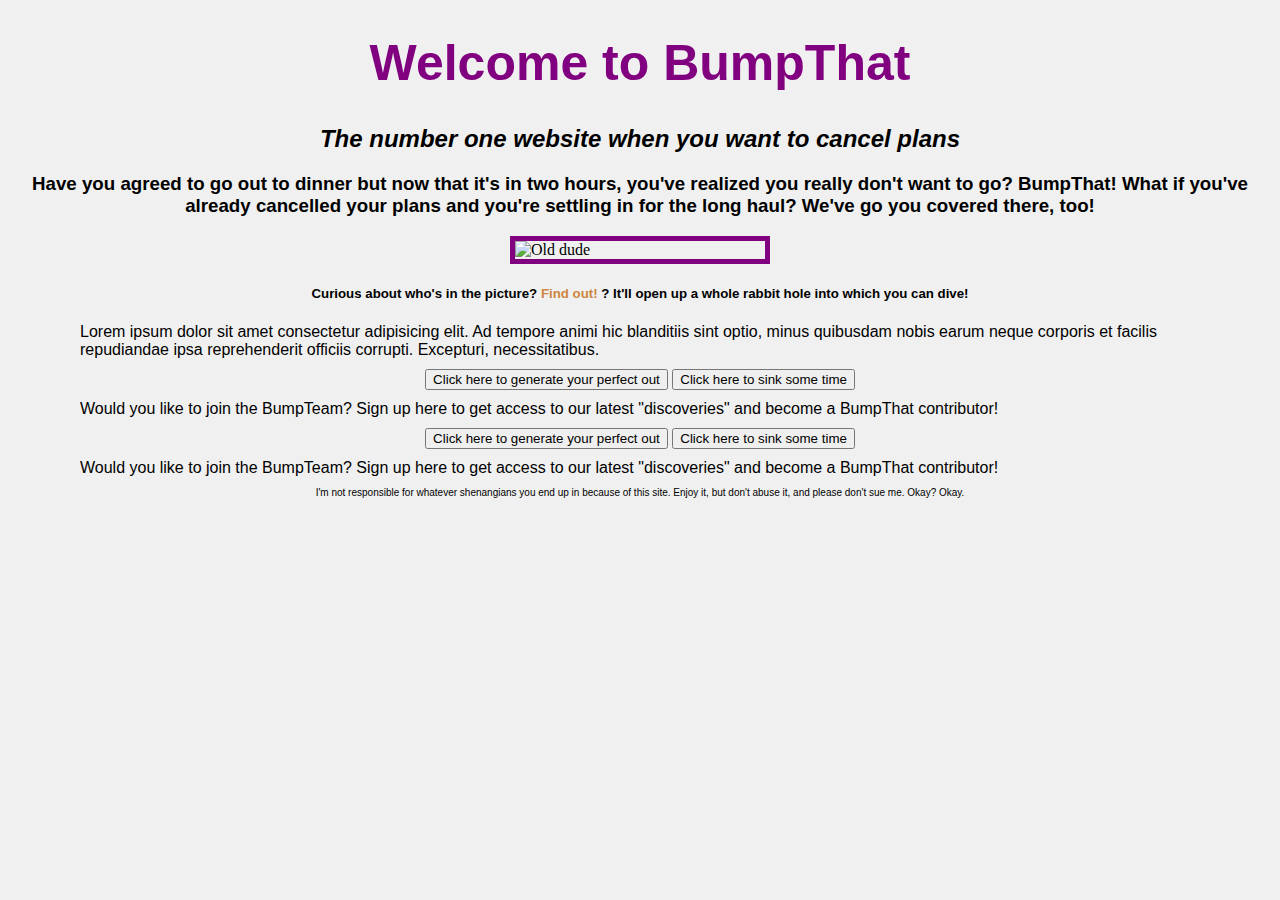
==== index.html @ 823ddfbc "formats some codes" ====
<!DOCTYPE html>
<html>

<head>
  <meta charset="utf-8" />
  <meta http-equiv="X-UA-Compatible" content="IE=edge">
  <title>BumpThat</title>
  <meta name="viewport" content="width=device-width, initial-scale=1">
  <link href="style.css" rel="stylesheet" type="text/css">
</head>

<body>
  <div class="top">
    <h1>Welcome to BumpThat</h1>
    <h2>
      The number one website when you want to cancel plans
    </h2>
    <h3>
      Have you agreed to go out to dinner but now that it's in two hours, you've realized you really don't want to go?
      <span>BumpThat!</span> What if you've already cancelled your plans and you're settling in for the long haul?
      <span>We've go you covered there, too!</span>
    </h3>
  </div>

  <img class="fit-picture" src="https://upload.wikimedia.org/wikipedia/commons/3/3c/Robert_Smirke_%28painter%29_by_Charles_Picart_%281780_-_1837%29.jpg"
    alt="Old dude" />

  <h5>
    Curious about who's in the picture? <a href="./layout.html">Find out! </a>?
    It'll open up a whole rabbit hole into which you can dive!
  </h5>

  <p>
    Lorem ipsum dolor sit amet consectetur adipisicing elit. Ad tempore animi hic blanditiis sint optio, minus
    quibusdam nobis earum neque corporis et facilis repudiandae ipsa reprehenderit officiis corrupti. Excepturi,
    necessitatibus.
  </p>

  <div class="buttons">
    <button>Click here to generate your perfect out</button>
    <button>Click here to sink some time</button>
  </div>

  <p class="forms">
    Would you like to join the BumpTeam? Sign up here to get access to our latest "discoveries" and become a BumpThat
    contributor!
  </p>

  <div class="buttons">
    <button>Click here to generate your perfect out</button>
    <button>Click here to sink some time</button>
  </div>

  <p class="forms">
    Would you like to join the BumpTeam? Sign up here to get access to our latest "discoveries" and become a
    BumpThat contributor!
  </p>

  <p class="legal">I'm not responsible for whatever shenangians you end up in because of this site. Enjoy it, but
    don't
    abuse it, and please don't sue me. Okay? Okay.
  </p>

</body>

</html>
---- style.css ----
body{
    background-color: #F0F0F0;
    width: auto;
    margin: 0;
    padding: 0 30px 20px 30px;
}

h1 {
    font-size: 50px;
    font-style: bold;
    color:purple;
}

h2 {
    font-style: italic;
}

div, h5 {
    text-align: center;
    font-family: Arial, Helvetica, sans-serif;
 }

p {
        font-family: Arial, Helvetica, sans-serif;
        margin: 10px 50px;  
}

 .legal {
     font-size: 10px;
     text-align: center;
 }

 .buttons {
     font-style: bold;
     text-align: center;
     font-family: I Arial, Helvetica, sans-serif;
 }

.fit-picture {
    display: block;
    margin: 0 auto;
    width: 250px;
    height: auto;
    border: 5px solid purple;
}

a {
    color:peru;
    text-decoration: none;
}
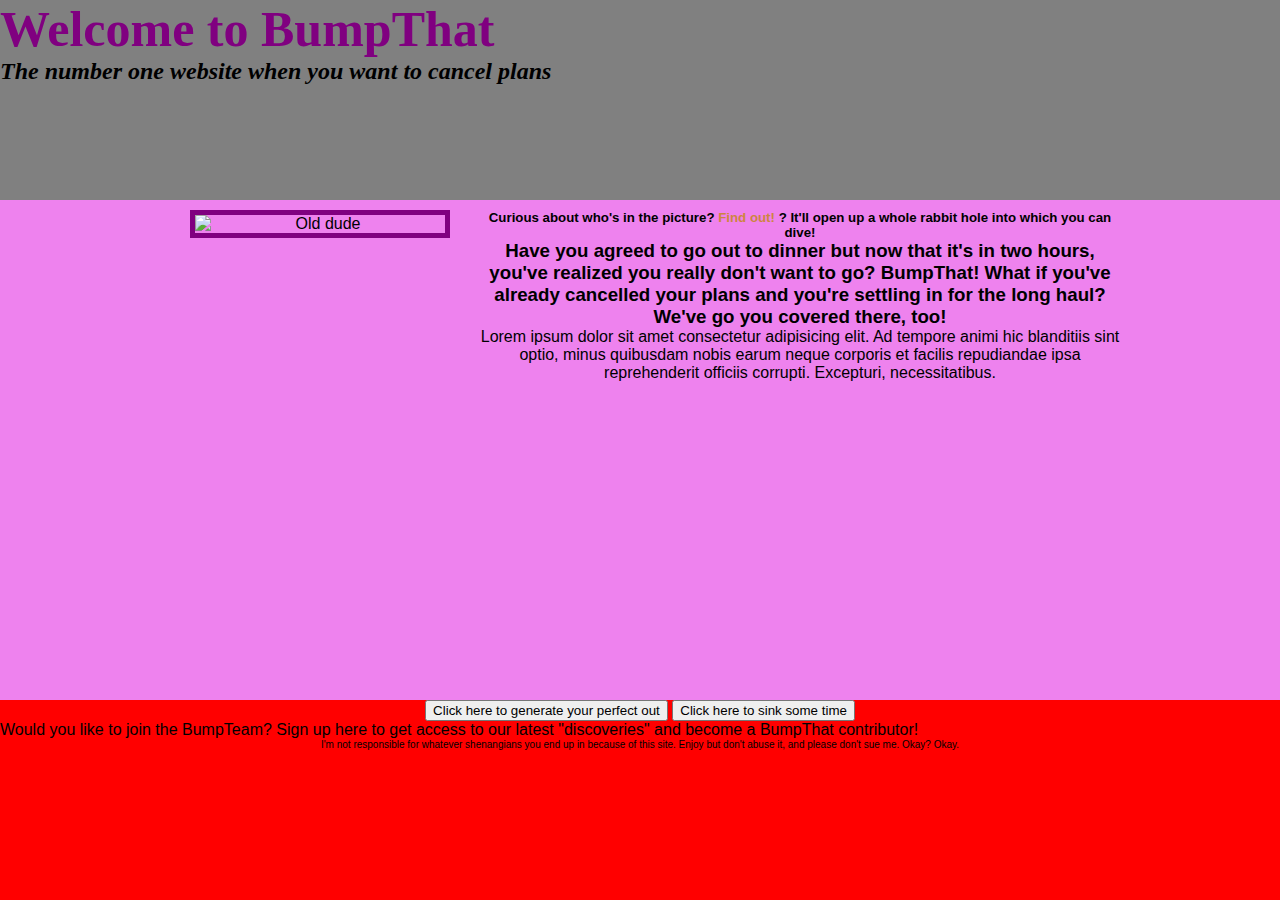
==== commit ad8a4d92: "Changes layout to profile Splits page into header, main, footer and main into sections for creating " ====
--- a/index.html
+++ b/index.html
@@ -1,6 +1,5 @@
 <!DOCTYPE html>
 <html>
-
 <head>
   <meta charset="utf-8" />
   <meta http-equiv="X-UA-Compatible" content="IE=edge">
@@ -10,57 +9,55 @@
 </head>
 
 <body>
-  <div class="top">
+  <header>
     <h1>Welcome to BumpThat</h1>
     <h2>
       The number one website when you want to cancel plans
     </h2>
-    <h3>
-      Have you agreed to go out to dinner but now that it's in two hours, you've realized you really don't want to go?
-      <span>BumpThat!</span> What if you've already cancelled your plans and you're settling in for the long haul?
-      <span>We've go you covered there, too!</span>
-    </h3>
-  </div>
+  </header>
 
-  <img class="fit-picture" src="https://upload.wikimedia.org/wikipedia/commons/3/3c/Robert_Smirke_%28painter%29_by_Charles_Picart_%281780_-_1837%29.jpg"
-    alt="Old dude" />
+  <main>
+    <div class="picture">
+      <img class="fit-picture" src="https://upload.wikimedia.org/wikipedia/commons/3/3c/Robert_Smirke_%28painter%29_by_Charles_Picart_%281780_-_1837%29.jpg"
+        alt="Old dude" />
+    </div>
+    <div class="information">
+      <h5>
+        Curious about who's in the picture? <a href="./layout.html">Find out! </a>? It'll open up a whole rabbit hole
+        into which you can dive!
+      </h5>
+      <div class="title">
+        <h3>
+          Have you agreed to go out to dinner but now that it's in two hours, you've realized you really don't want to
+          go?
+          <span>BumpThat!</span> What if you've already cancelled your plans and you're settling in for the long haul?
+          <span>We've go you covered there, too!</span>
+        </h3>
+      </div>
+      <p>
+        Lorem ipsum dolor sit amet consectetur adipisicing elit. Ad tempore animi hic blanditiis sint optio, minus
+        quibusdam nobis earum neque corporis et facilis repudiandae ipsa reprehenderit officiis corrupti. Excepturi,
+        necessitatibus.
+      </p>
+    </div>
+  </main>
 
-  <h5>
-    Curious about who's in the picture? <a href="./layout.html">Find out! </a>?
-    It'll open up a whole rabbit hole into which you can dive!
-  </h5>
+  <footer>
+    <div class="buttons">
+      <button>Click here to generate your perfect out</button>
+      <button>Click here to sink some time</button>
+    </div>
 
-  <p>
-    Lorem ipsum dolor sit amet consectetur adipisicing elit. Ad tempore animi hic blanditiis sint optio, minus
-    quibusdam nobis earum neque corporis et facilis repudiandae ipsa reprehenderit officiis corrupti. Excepturi,
-    necessitatibus.
-  </p>
+    <p class="forms">
+      Would you like to join the BumpTeam? Sign up here to get access to our latest "discoveries" and become a
+      BumpThat contributor!
+    </p>
 
-  <div class="buttons">
-    <button>Click here to generate your perfect out</button>
-    <button>Click here to sink some time</button>
-  </div>
-
-  <p class="forms">
-    Would you like to join the BumpTeam? Sign up here to get access to our latest "discoveries" and become a BumpThat
-    contributor!
-  </p>
-
-  <div class="buttons">
-    <button>Click here to generate your perfect out</button>
-    <button>Click here to sink some time</button>
-  </div>
-
-  <p class="forms">
-    Would you like to join the BumpTeam? Sign up here to get access to our latest "discoveries" and become a
-    BumpThat contributor!
-  </p>
-
-  <p class="legal">I'm not responsible for whatever shenangians you end up in because of this site. Enjoy it, but
-    don't
-    abuse it, and please don't sue me. Okay? Okay.
-  </p>
-
+    <p class="legal">
+      I'm not responsible for whatever shenangians you end up in because of this site. Enjoy but don't abuse it, and
+      please don't sue me. Okay? Okay.
+    </p>
+  </footer>
 </body>
 
 </html>--- a/style.css
+++ b/style.css
@@ -1,9 +1,44 @@
+
+html, body {
+    height:100%;
+}
 
 body{
     background-color: #F0F0F0;
     width: auto;
+    display: grid;
     margin: 0;
-    padding: 0 30px 20px 30px;
+    grid-template-rows: 200px 1fr 200px;
+}
+
+h1, h2, h3, h4, h5, h6, p {
+    margin: 0;
+}
+
+header {
+    background:gray;
+    grid-row: 1/2;
+}
+
+main {
+    background:violet;
+    grid-row: 2/3;
+    padding: 10px;
+    display: grid;
+    grid-template-columns: 1fr 320px 640px 1fr;
+}
+
+.picture {
+    grid-column: 2/3;
+}
+
+.information {
+    grid-column: 3/4;
+}
+
+footer {
+    background:red;
+    grid-row: 3/4;
 }
 
 h1 {
@@ -23,7 +58,6 @@
 
 p {
         font-family: Arial, Helvetica, sans-serif;
-        margin: 10px 50px;  
 }
 
  .legal {
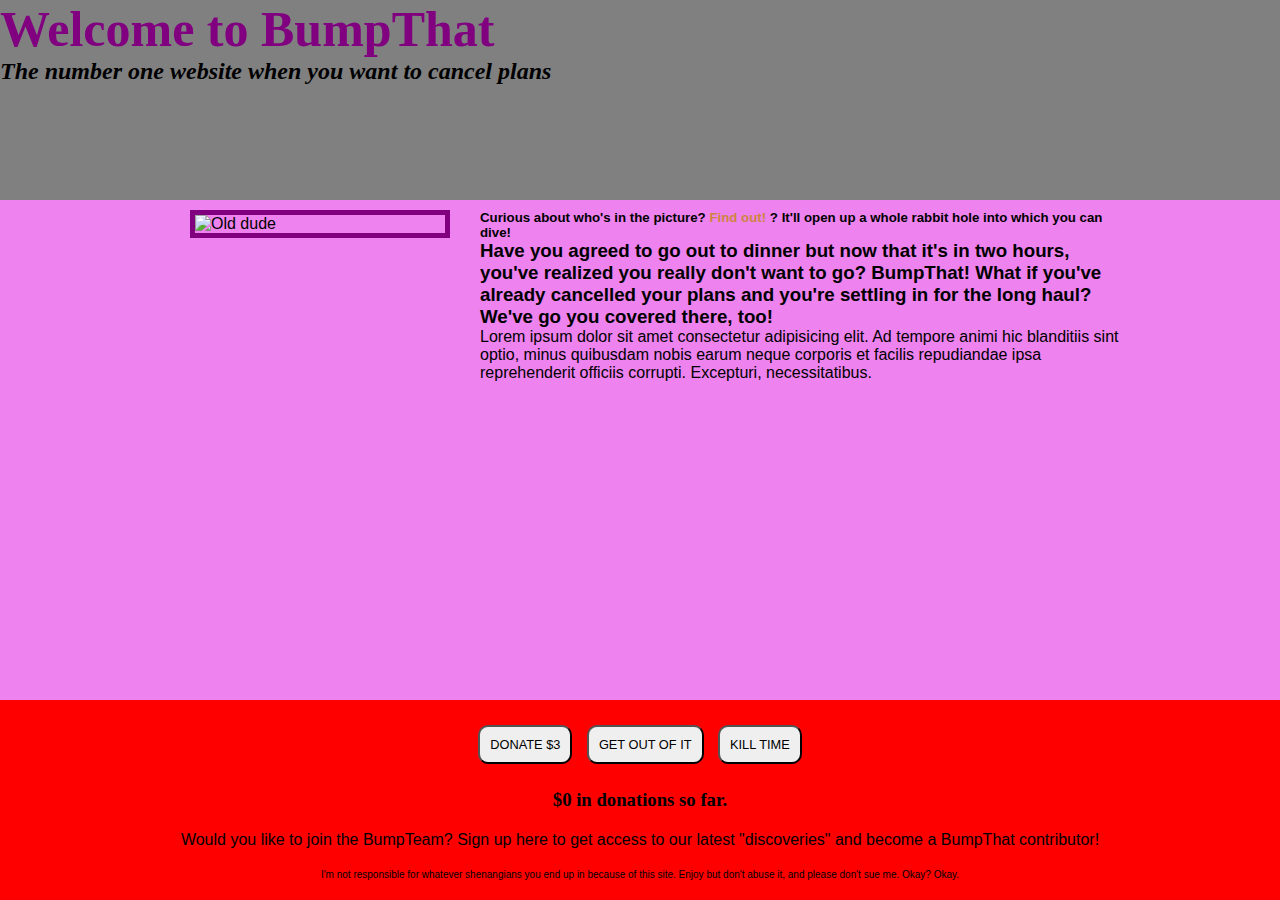
==== commit 00361832: "adds button for 1st exercise" ====
--- a/index.html
+++ b/index.html
@@ -1,5 +1,6 @@
 <!DOCTYPE html>
 <html>
+
 <head>
   <meta charset="utf-8" />
   <meta http-equiv="X-UA-Compatible" content="IE=edge">
@@ -44,9 +45,12 @@
 
   <footer>
     <div class="buttons">
-      <button>Click here to generate your perfect out</button>
-      <button>Click here to sink some time</button>
+      <button>donate $3</button>
+      <button>get out of it</button>
+      <button>kill time</button>
     </div>
+
+    <h3>$<span>0</span> in donations so far.</h3>
 
     <p class="forms">
       Would you like to join the BumpTeam? Sign up here to get access to our latest "discoveries" and become a
--- a/style.css
+++ b/style.css
@@ -1,85 +1,94 @@
-
 html, body {
-    height:100%;
+  height: 100%;
 }
 
-body{
-    background-color: #F0F0F0;
-    width: auto;
-    display: grid;
-    margin: 0;
-    grid-template-rows: 200px 1fr 200px;
+body {
+  background-color: #F0F0F0;
+  width: auto;
+  display: grid;
+  margin: 0;
+  grid-template-rows: 200px 1fr 200px;
 }
 
 h1, h2, h3, h4, h5, h6, p {
-    margin: 0;
+  margin: 0;
 }
 
 header {
-    background:gray;
-    grid-row: 1/2;
+  background: gray;
+  grid-row: 1/2;
 }
 
 main {
-    background:violet;
-    grid-row: 2/3;
-    padding: 10px;
-    display: grid;
-    grid-template-columns: 1fr 320px 640px 1fr;
+  background: violet;
+  grid-row: 2/3;
+  padding: 10px;
+  display: grid;
+  grid-template-columns: 1fr 320px 640px 1fr;
 }
 
 .picture {
-    grid-column: 2/3;
+  grid-column: 2/3;
 }
 
 .information {
-    grid-column: 3/4;
+  grid-column: 3/4;
 }
 
 footer {
-    background:red;
-    grid-row: 3/4;
+  background: red;
+  grid-row: 3/4;
+  display: flex;
+  flex-direction: column;
+  padding: 20px 50px;
+  justify-content: space-between;
+  align-items: center;
+}
+
+button {
+  padding: 10px;
+  margin: 5px;
+  border-radius: 10px;
+  font-size: .8em;
+  text-transform: uppercase;
 }
 
 h1 {
-    font-size: 50px;
-    font-style: bold;
-    color:purple;
+  font-size: 50px;
+  font-style: bold;
+  color: purple;
 }
 
 h2 {
-    font-style: italic;
+  font-style: italic;
 }
 
 div, h5 {
-    text-align: center;
-    font-family: Arial, Helvetica, sans-serif;
- }
+  font-family: Arial, Helvetica, sans-serif;
+}
 
 p {
-        font-family: Arial, Helvetica, sans-serif;
+  font-family: Arial, Helvetica, sans-serif;
 }
 
- .legal {
-     font-size: 10px;
-     text-align: center;
- }
+.legal {
+  font-size: 10px;
+}
 
- .buttons {
-     font-style: bold;
-     text-align: center;
-     font-family: I Arial, Helvetica, sans-serif;
- }
+.buttons {
+  font-style: bold;
+  font-family: I Arial, Helvetica, sans-serif;
+}
 
 .fit-picture {
-    display: block;
-    margin: 0 auto;
-    width: 250px;
-    height: auto;
-    border: 5px solid purple;
+  display: block;
+  margin: 0 auto;
+  width: 250px;
+  height: auto;
+  border: 5px solid purple;
 }
 
 a {
-    color:peru;
-    text-decoration: none;
+  color: peru;
+  text-decoration: none;
 }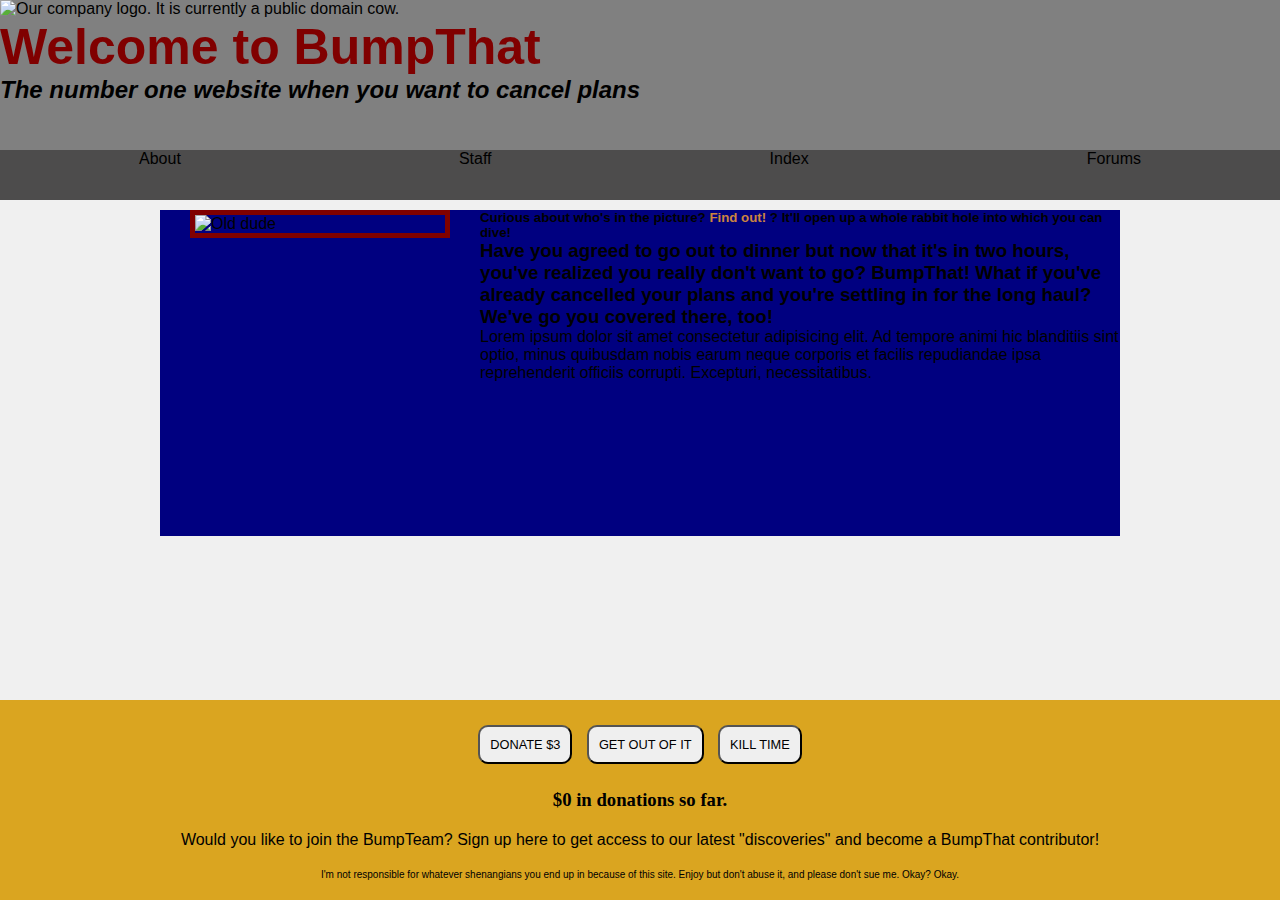
==== commit 2ea3300c: "Adds logo, nav menu, bckgrnd img Adds temporary logo to top corner of header, sets up navigation men" ====
--- a/index.html
+++ b/index.html
@@ -11,10 +11,21 @@
 
 <body>
   <header>
-    <h1>Welcome to BumpThat</h1>
-    <h2>
-      The number one website when you want to cancel plans
-    </h2>
+    <div class="top-row">
+      <img class = "logo" src="images/brownCow.jpg" 
+      alt="Our company logo. It is currently a public domain cow."/>
+      <h1>Welcome to BumpThat</h1>
+      <h2>
+        The number one website when you want to cancel plans
+      </h2>
+  </div>
+    <div class = "menu">
+      <p>About</p>
+      <p>Staff</p>
+      <p>Index</p>
+      <p>Forums</p>
+
+    </div>
   </header>
 
   <main>
@@ -41,16 +52,17 @@
         necessitatibus.
       </p>
     </div>
+    <div class="background"></div>
   </main>
 
   <footer>
     <div class="buttons">
-      <button>donate $3</button>
-      <button>get out of it</button>
-      <button>kill time</button>
+      <button id="donate">donate $3</button>
+      <button id="excuse">get out of it</button>
+      <button id="killTime">kill time</button>
     </div>
 
-    <h3>$<span>0</span> in donations so far.</h3>
+    <h3 class="donations">$<span id="donation-amount">0</span> in donations so far.</h3>
 
     <p class="forms">
       Would you like to join the BumpTeam? Sign up here to get access to our latest "discoveries" and become a
@@ -62,6 +74,7 @@
       please don't sue me. Okay? Okay.
     </p>
   </footer>
+  <script src="main.js"></script>
 </body>
 
 </html>--- a/style.css
+++ b/style.css
@@ -17,26 +17,52 @@
 header {
   background: gray;
   grid-row: 1/2;
+  display:grid;
+  grid-template-rows: 1fr 50px;
+}
+.top-row {
+  grid-row: 1/2;
+}
+
+.logo {
+  width:100px;
+  height:auto;
+}
+
+.menu {
+grid-row: 2/3;
+background: rgb(77, 76, 76);
+display: flex;
+justify-content: space-around;
 }
 
 main {
-  background: violet;
   grid-row: 2/3;
   padding: 10px;
   display: grid;
   grid-template-columns: 1fr 320px 640px 1fr;
+  background-image: url("images/ocean.jpg");
+  background-clip: border-box;
+  background-size: cover;
+  background-repeat: no-repeat;
 }
 
 .picture {
   grid-column: 2/3;
+  background: navy;
 }
 
 .information {
   grid-column: 3/4;
+  background: navy;
+}
+
+.background {
+  grid-column: 1/2;
 }
 
 footer {
-  background: red;
+  background: goldenrod;
   grid-row: 3/4;
   display: flex;
   flex-direction: column;
@@ -56,7 +82,7 @@
 h1 {
   font-size: 50px;
   font-style: bold;
-  color: purple;
+  color: maroon;
 }
 
 h2 {
@@ -85,7 +111,7 @@
   margin: 0 auto;
   width: 250px;
   height: auto;
-  border: 5px solid purple;
+  border: 5px solid maroon;
 }
 
 a {
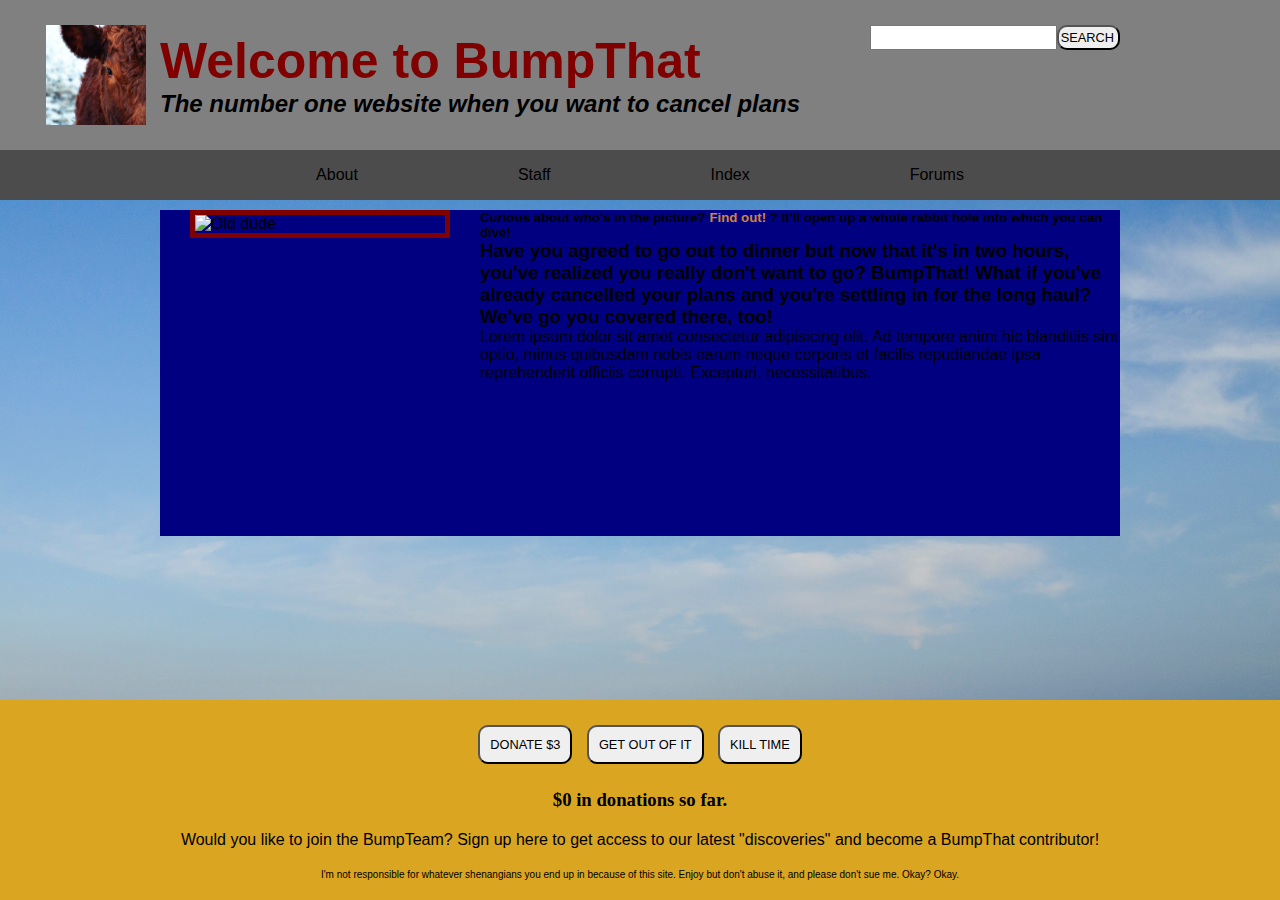
==== commit 8e60ae87: "Formats header" ====
--- a/index.html
+++ b/index.html
@@ -11,20 +11,25 @@
 
 <body>
   <header>
+    <div class="logo-box">
+      <img class="logo" src="images/brownCow.jpg" alt="Our company logo. It is currently a public domain cow." />
+    </div>
     <div class="top-row">
-      <img class = "logo" src="images/brownCow.jpg" 
-      alt="Our company logo. It is currently a public domain cow."/>
       <h1>Welcome to BumpThat</h1>
       <h2>
         The number one website when you want to cancel plans
       </h2>
-  </div>
-    <div class = "menu">
+    </div>
+    <div class="menu">
       <p>About</p>
       <p>Staff</p>
       <p>Index</p>
       <p>Forums</p>
 
+    </div>
+    <div class="search-bar">
+      <input type="search" id="search-site" name="q" aria-label="Search through site content">
+      <button>Search</button>
     </div>
   </header>
 
--- a/style.css
+++ b/style.css
@@ -19,21 +19,59 @@
   grid-row: 1/2;
   display:grid;
   grid-template-rows: 1fr 50px;
+  grid-template-columns: 1fr 960px 1fr;
 }
+
 .top-row {
   grid-row: 1/2;
+  grid-column: 2/3;
+  display: flex;
+  flex-direction: column;
+  justify-content: center;
+  align-items: baseline;
+}
+
+.logo-box {
+  grid-column: 1/2;
+  grid-row: 1/2;
+  display: flex;
+  justify-content: flex-end;
+  align-items: center;
 }
 
 .logo {
-  width:100px;
-  height:auto;
+  width: 100px;
+  height: 100px;
+  padding: 14px;
+}
+
+.search-bar {
+  grid-column:2/3;
+  grid-row:1/2;
+  display:flex;
+  justify-content: flex-end;
+  padding: 25px 0px;
+}
+
+.search-bar input, 
+.search-bar button {
+  padding: 1px 4px 1px 2px;
+  margin: 0;
+  height: 25px;
+  text-align: left;
 }
 
 .menu {
 grid-row: 2/3;
 background: rgb(77, 76, 76);
 display: flex;
-justify-content: space-around;
+justify-content: center;
+align-items: center;
+grid-column: 1/4;
+}
+
+.menu p {
+  padding: 0px 80px;
 }
 
 main {
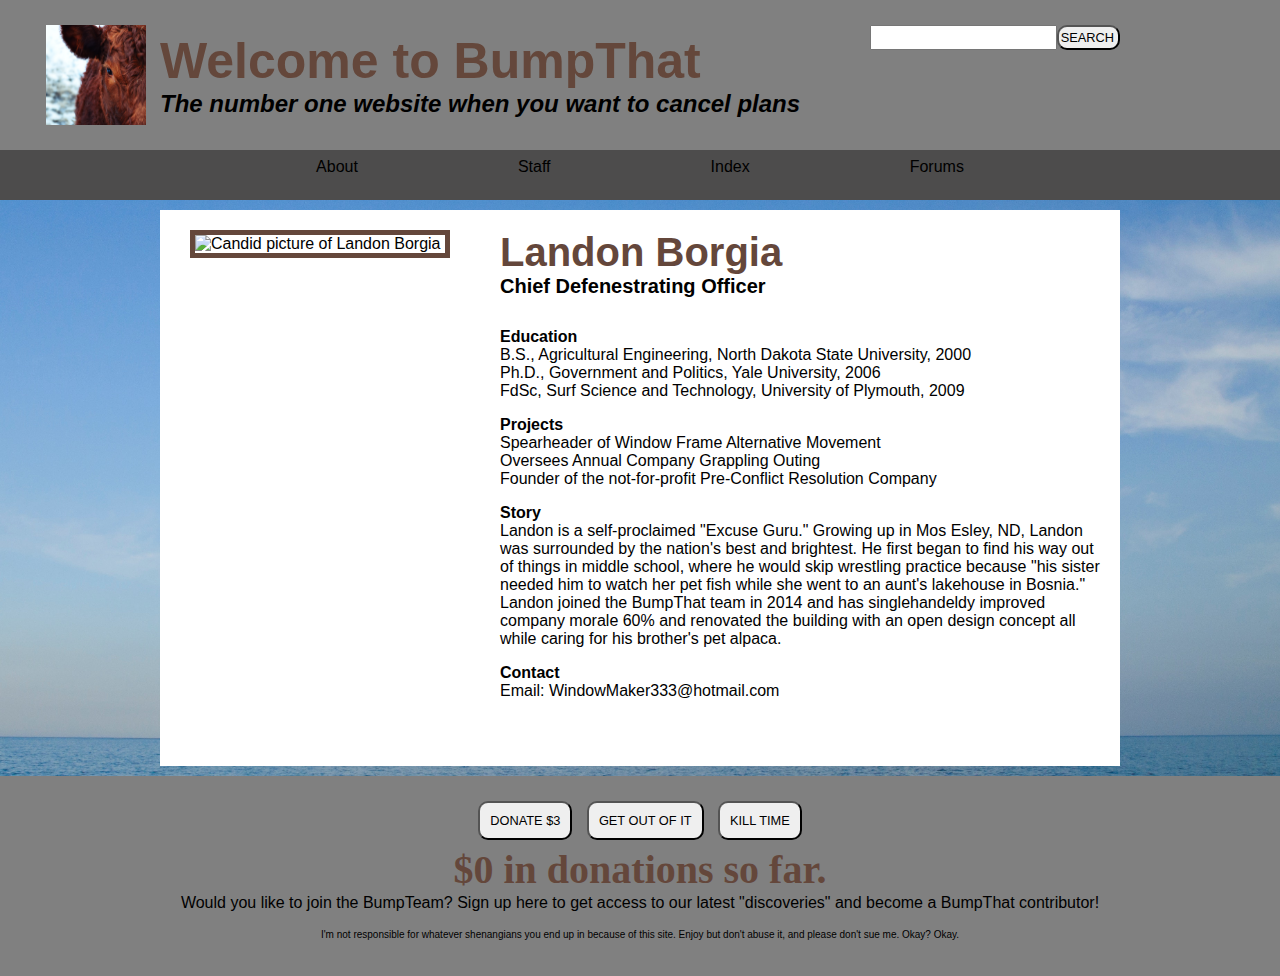
==== commit f440fa3f: "Formats main section Changes information in main section to resemble a profile page of a nonexistent" ====
--- a/index.html
+++ b/index.html
@@ -35,27 +35,42 @@
 
   <main>
     <div class="picture">
-      <img class="fit-picture" src="https://upload.wikimedia.org/wikipedia/commons/3/3c/Robert_Smirke_%28painter%29_by_Charles_Picart_%281780_-_1837%29.jpg"
-        alt="Old dude" />
+      <img class="fit-picture" src="images/profilePicture.jpg"
+        alt="Candid picture of Landon Borgia" />
     </div>
     <div class="information">
-      <h5>
-        Curious about who's in the picture? <a href="./layout.html">Find out! </a>? It'll open up a whole rabbit hole
-        into which you can dive!
-      </h5>
-      <div class="title">
-        <h3>
-          Have you agreed to go out to dinner but now that it's in two hours, you've realized you really don't want to
-          go?
-          <span>BumpThat!</span> What if you've already cancelled your plans and you're settling in for the long haul?
-          <span>We've go you covered there, too!</span>
-        </h3>
-      </div>
-      <p>
-        Lorem ipsum dolor sit amet consectetur adipisicing elit. Ad tempore animi hic blanditiis sint optio, minus
-        quibusdam nobis earum neque corporis et facilis repudiandae ipsa reprehenderit officiis corrupti. Excepturi,
-        necessitatibus.
-      </p>
+      <h3>
+        Landon Borgia
+      </h3>
+      <h4>
+        Chief Defenestrating Officer
+      </h4>
+      <div class="education">
+      <h5>Education</h5>
+        <p>
+          B.S., Agricultural Engineering, North Dakota State University, 2000
+          <br>
+          Ph.D., Government and Politics, Yale University, 2006
+          <br>
+          FdSc, Surf Science and Technology, University of Plymouth, 2009
+        </p>
+      <h5>Projects</h5>
+        <p>
+          Spearheader of Window Frame Alternative Movement
+          <br>
+          Oversees Annual Company Grappling Outing
+          <br>
+          Founder of the not-for-profit Pre-Conflict Resolution Company
+        </p>
+      <h5>Story</h5>
+        <p>
+          Landon is a self-proclaimed "Excuse Guru." Growing up in Mos Esley, ND, Landon was surrounded by the nation's best and brightest. He first began to find his way out of things in middle school, where he would skip wrestling practice because "his sister needed him to watch her pet fish while she went to an aunt's lakehouse in Bosnia." Landon joined the BumpThat team in 2014 and has singlehandeldy improved company morale 60% and renovated the building with an open design concept all while caring for his brother's pet alpaca. 
+        </p>
+      <h5>Contact</h5>
+        <p>
+          Email: WindowMaker333@hotmail.com
+        </p>
+    </div>
     </div>
     <div class="background"></div>
   </main>
--- a/style.css
+++ b/style.css
@@ -55,10 +55,10 @@
 
 .search-bar input, 
 .search-bar button {
-  padding: 1px 4px 1px 2px;
-  margin: 0;
-  height: 25px;
-  text-align: left;
+      padding: 1px 4px 1px 2px;
+    margin: 0;
+    height: 25px;
+    text-align: left;
 }
 
 .menu {
@@ -87,12 +87,18 @@
 
 .picture {
   grid-column: 2/3;
-  background: navy;
+  background: white;
+  padding: 20px;
 }
 
 .information {
   grid-column: 3/4;
-  background: navy;
+  background: white;
+  padding: 20px;
+}
+
+.education {
+  padding: 30px 0px;
 }
 
 .background {
@@ -100,7 +106,7 @@
 }
 
 footer {
-  background: goldenrod;
+  background: gray;
   grid-row: 3/4;
   display: flex;
   flex-direction: column;
@@ -120,11 +126,25 @@
 h1 {
   font-size: 50px;
   font-style: bold;
-  color: maroon;
+  color: rgb(100 71 59);
 }
 
 h2 {
   font-style: italic;
+}
+
+h3 {
+  font-size: 40px;
+  font-style: bold;
+  color: rgb(100 71 59);
+}
+
+h4 {
+  font-size: 20px;
+}
+
+h5 {
+  font-size: 16px;
 }
 
 div, h5 {
@@ -133,6 +153,7 @@
 
 p {
   font-family: Arial, Helvetica, sans-serif;
+  margin-bottom: 16px;
 }
 
 .legal {
@@ -149,10 +170,10 @@
   margin: 0 auto;
   width: 250px;
   height: auto;
-  border: 5px solid maroon;
+  border: 5px solid rgb(100 71 59);
 }
 
 a {
-  color: peru;
+  color: rgb(75 155 214);
   text-decoration: none;
 }